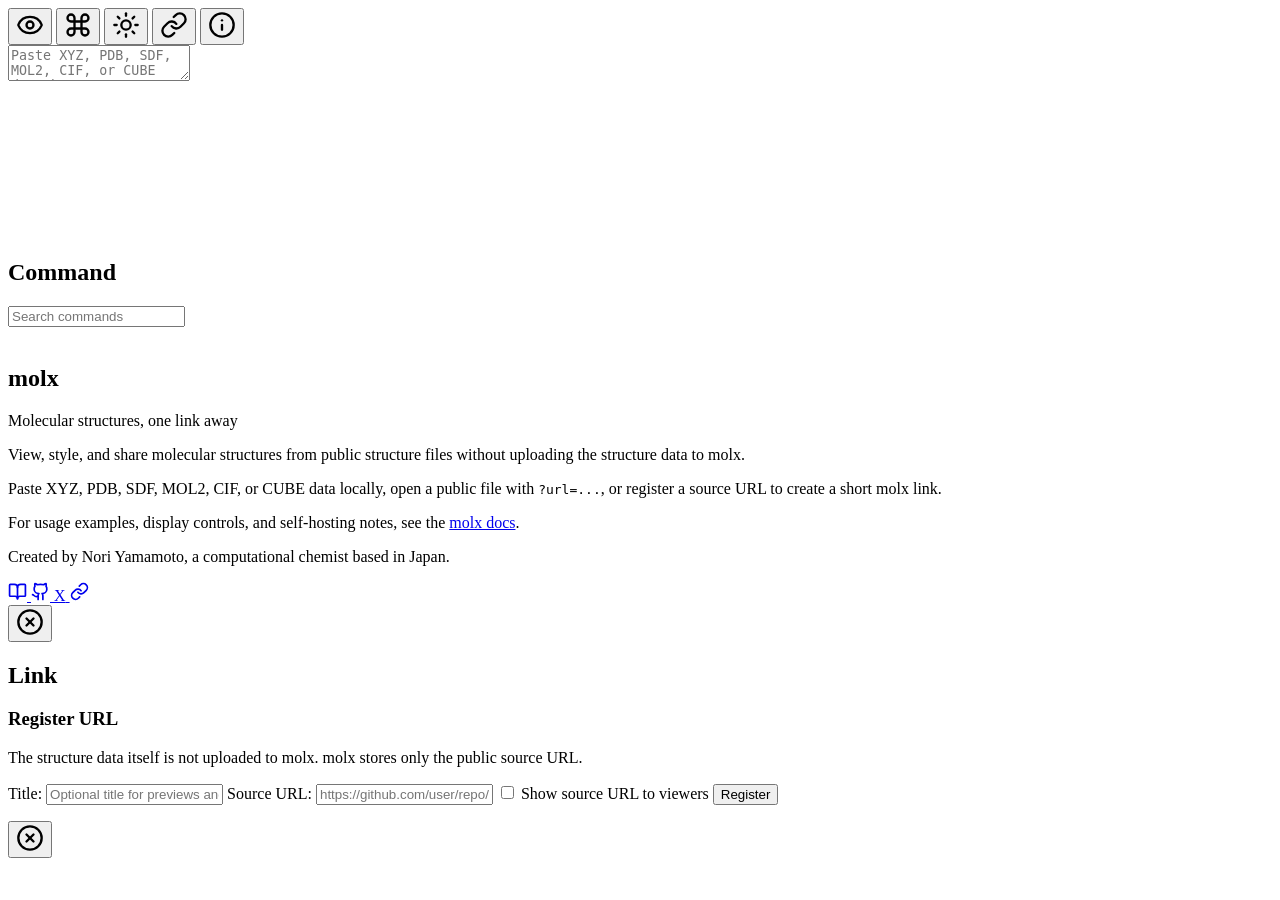
==== src/molx/static/main.html @ 923a25b3 "Initial molx release" ====
<!DOCTYPE html>
<html lang="en">
<head>
  <meta charset="UTF-8">
  <meta name="viewport" content="width=device-width, initial-scale=1.0">
  <link rel="icon" type="image/x-icon" href="/static/favicon.ico" />
  <script src="/static/js/3Dmol-min.js"></script>
  <link rel="stylesheet" href="/static/main.css?v=38"/>
  <link rel="apple-touch-icon" sizes="180x180" href="/static/favicon/apple-touch-icon.png">
  <link rel="manifest" href="/static/favicon/site.webmanifest">
  <meta name="msapplication-TileColor" content="#ffffff">
  <meta name="theme-color" content="#ffffff">
  <title>molx</title>
  <meta name="title" content="molx" /> 
  <meta property="og:site_name" content="molx" />
  <meta property="og:title" content="molx" />
  <meta name="description" content="molx is a web app designed to quickly view and share molecular structures from public structure files." />
  <meta property="og:description" content="molx is a web app designed to quickly view and share molecular structures from public structure files." />
  <meta name="twitter:description" content="molx is a web app designed to quickly view and share molecular structures from public structure files.">
  <meta property="og:url" content="https://molx.me" />
  <meta property="og:image" content="https://molx.me/static/logo.png" />
  <meta name="twitter:image" content="https://molx.me/static/logo.png">
  <meta property="og:type" content="website" />
  <meta name="twitter:card" content="summary" />
  <script defer data-domain="molx.me" src="https://plausible.io/js/script.js"></script>
</head>
<body>

<main>
  <nav>
    <button type="button" id="modeButton" aria-label="Toggle edit/view mode" title="Toggle edit/view mode">
      <svg xmlns="http://www.w3.org/2000/svg" width="28" height="28" viewBox="0 0 24 24" fill="none" stroke="currentColor" stroke-width="2" stroke-linecap="round" stroke-linejoin="round" class="lucide lucide-eye"><path d="M2.062 12.348a1 1 0 0 1 0-.696 10.75 10.75 0 0 1 19.876 0 1 1 0 0 1 0 .696 10.75 10.75 0 0 1-19.876 0"/><circle cx="12" cy="12" r="3"/></svg>
    </button>
    <button type="button" id="commandButton" aria-label="Commands" title="Commands">
      <svg xmlns="http://www.w3.org/2000/svg" width="28" height="28" viewBox="0 0 24 24" fill="none" stroke="currentColor" stroke-width="2" stroke-linecap="round" stroke-linejoin="round" class="lucide lucide-command"><path d="M18 3a3 3 0 0 0-3 3v12a3 3 0 1 0 3-3H6a3 3 0 1 0 3 3V6a3 3 0 1 0-3 3h12a3 3 0 1 0 0-6"/></svg>
    </button>
    <button type="button" id="themeButton" aria-label="Toggle theme" title="Toggle theme">
      <svg xmlns="http://www.w3.org/2000/svg" width="28" height="28" viewBox="0 0 24 24" fill="none" stroke="currentColor" stroke-width="2" stroke-linecap="round" stroke-linejoin="round" class="lucide lucide-sun"><circle cx="12" cy="12" r="4"/><path d="M12 2v2"/><path d="M12 20v2"/><path d="m4.93 4.93 1.41 1.41"/><path d="m17.66 17.66 1.41 1.41"/><path d="M2 12h2"/><path d="M20 12h2"/><path d="m6.34 17.66-1.41 1.41"/><path d="m19.07 4.93-1.41 1.41"/></svg>
    </button>
    <button type="button" id="linkButton" aria-label="Share" title="Share">
      <svg xmlns="http://www.w3.org/2000/svg" width="28" height="28" viewBox="0 0 24 24" fill="none" stroke="currentColor" stroke-width="2" stroke-linecap="round" stroke-linejoin="round" class="lucide lucide-link"><path d="M10 13a5 5 0 0 0 7.54.54l3-3a5 5 0 0 0-7.07-7.07l-1.72 1.71"/><path d="M14 11a5 5 0 0 0-7.54-.54l-3 3a5 5 0 0 0 7.07 7.07l1.71-1.71"/></svg>
    </button>
    <button type="button" id="infoButton" aria-label="Information" title="Information">
      <svg xmlns="http://www.w3.org/2000/svg" width="28" height="28" viewBox="0 0 24 24" fill="none" stroke="currentColor" stroke-width="2" stroke-linecap="round" stroke-linejoin="round" class="lucide lucide-info"><circle cx="12" cy="12" r="10"/><path d="M12 16v-4"/><path d="M12 8h.01"/></svg>
    </button>
  </nav>
  <textarea id="dataArea" aria-label="Structure data" placeholder="Paste XYZ, PDB, SDF, MOL2, CIF, or CUBE data here..." spellcheck="false"></textarea>
  <div id="viewArea" class="viewarea" aria-label="Molecular structure viewer"></div>
  <svg id="measurementOverlay" class="measurement-overlay" aria-hidden="true">
    <polyline id="measurementLine" class="measurement-line" points=""></polyline>
  </svg>
  <section id="measurementPanel" class="measurement-panel" aria-live="polite">
    <div id="measurementOutput"></div>
  </section>
  <div id="commentArea" class="commentarea"></div>
</main>

<div id="commandPalette" class="command-palette-overlay" role="dialog" aria-modal="true" aria-labelledby="commandPaletteTitle">
  <div class="command-palette">
    <h2 id="commandPaletteTitle">Command</h2>
    <input type="search" id="commandInput" placeholder="Search commands" autocomplete="off" spellcheck="false" aria-label="Search commands">
    <div id="commandList" class="command-list" role="listbox" aria-label="Commands"></div>
  </div>
</div>

<div id="infoModal" class="modal-overlay" role="dialog" aria-modal="true" aria-labelledby="infoTitle">
  <div class="modal-content info-content">
    <header class="info-header">
      <img class="info-logo" src="/static/favicon/android-chrome-192x192.png" alt="" aria-hidden="true">
      <div>
        <h2 id="infoTitle">molx</h2>
        <p class="info-tagline">Molecular structures, one link away</p>
      </div>
    </header>
    <p class="info-lead">View, style, and share molecular structures from public structure files without uploading the structure data to molx.</p>
    <p>Paste XYZ, PDB, SDF, MOL2, CIF, or CUBE data locally, open a public file with <code>?url=...</code>, or register a source URL to create a short molx link.</p>
    <p class="info-docs">For usage examples, display controls, and self-hosting notes, see the <a href="https://docs.molx.me" target="_blank" rel="noopener noreferrer">molx docs</a>.</p>
    <p class="info-credit">Created by Nori Yamamoto, a computational chemist based in Japan.</p>
    <div class="info-links" aria-label="Creator links">
      <a class="icon-link" href="https://docs.molx.me" target="_blank" rel="noopener noreferrer" aria-label="Documentation" title="Documentation">
        <svg xmlns="http://www.w3.org/2000/svg" width="19" height="19" viewBox="0 0 24 24" fill="none" stroke="currentColor" stroke-width="2.15" stroke-linecap="round" stroke-linejoin="round" aria-hidden="true"><path d="M12 7v14"/><path d="M3 18a1 1 0 0 1-1-1V4a1 1 0 0 1 1-1h5a4 4 0 0 1 4 4 4 4 0 0 1 4-4h5a1 1 0 0 1 1 1v13a1 1 0 0 1-1 1h-6a3 3 0 0 0-3 3 3 3 0 0 0-3-3z"/></svg>
      </a>
      <a class="icon-link" href="https://github.com/yamnor/molx" target="_blank" rel="noopener noreferrer" aria-label="GitHub repository" title="GitHub repository">
        <svg xmlns="http://www.w3.org/2000/svg" width="19" height="19" viewBox="0 0 24 24" fill="none" stroke="currentColor" stroke-width="2.15" stroke-linecap="round" stroke-linejoin="round" aria-hidden="true"><path d="M15 22v-4a4.8 4.8 0 0 0-1-3.5c3 0 6-2 6-5.5.08-1.25-.27-2.48-1-3.5.28-1.15.28-2.35 0-3.5 0 0-1 0-3 1.5-2.64-.5-5.36-.5-8 0C6 2 5 2 5 2c-.3 1.15-.3 2.35 0 3.5A5.4 5.4 0 0 0 4 9c0 3.5 3 5.5 6 5.5-.39.49-.68 1.05-.85 1.65-.17.6-.22 1.23-.15 1.85v4"/><path d="M9 18c-4.51 2-5-2-7-2"/></svg>
      </a>
      <a class="icon-link" href="https://x.com/yamnor" target="_blank" rel="noopener noreferrer" aria-label="X" title="X">
        <span aria-hidden="true">X</span>
      </a>
      <a class="icon-link" href="https://nory.jp" target="_blank" rel="noopener noreferrer" aria-label="nory.jp" title="nory.jp">
        <svg xmlns="http://www.w3.org/2000/svg" width="19" height="19" viewBox="0 0 24 24" fill="none" stroke="currentColor" stroke-width="2.15" stroke-linecap="round" stroke-linejoin="round" aria-hidden="true"><path d="M10 13a5 5 0 0 0 7.54.54l3-3a5 5 0 0 0-7.07-7.07l-1.72 1.71"/><path d="M14 11a5 5 0 0 0-7.54-.54l-3 3a5 5 0 0 0 7.07 7.07l1.71-1.71"/></svg>
      </a>
    </div>
    <button type="button" class="modal-close" data-close-modal="infoModal" aria-label="Close information" title="Close">
      <svg xmlns="http://www.w3.org/2000/svg" width="28" height="28" viewBox="0 0 24 24" fill="none" stroke="currentColor" stroke-width="2" stroke-linecap="round" stroke-linejoin="round" class="lucide lucide-circle-x"><circle cx="12" cy="12" r="10"/><path d="m15 9-6 6"/><path d="m9 9 6 6"/></svg>
    </button>
  </div>
</div>

<div id="shareModal" class="modal-overlay" role="dialog" aria-modal="true" aria-labelledby="shareTitle">
  <div class="modal-content">
    <h2 id="shareTitle">Link</h2>
    <section id="registerSection" class="modal-section">
      <h3>Register URL</h3>
      <div class="inputContainer">
        <p>The structure data itself is not uploaded to molx. molx stores only the public source URL.</p>
        <label for="sourceTitle">Title:</label>
        <input type="text" id="sourceTitle" placeholder="Optional title for previews and sharing" autocomplete="off" spellcheck="false" maxlength="160">
        <label for="sourceUrl">Source URL:</label>
        <input type="url" id="sourceUrl" placeholder="https://github.com/user/repo/blob/main/example.pdb" autocomplete="off" spellcheck="false">
        <label class="checkbox-label" for="sourceVisibility">
          <input type="checkbox" id="sourceVisibility">
          Show source URL to viewers
        </label>
        <button type="button" id="registerButton">Register</button>
        <p id="linkMessage" aria-live="polite"></p>
      </div>
    </section>
    <section id="shareSection" class="modal-section" hidden>
      <h3>Share</h3>
      <div class="inputContainer">
        <p id="sourceInfo">Source URL is hidden from viewers.</p>
        <label for="shareLink">Public URL:</label>
        <input type="url" id="shareLink" value="" readonly aria-label="molx public share URL">
        <button type="button" id="copyLinkButton">Copy</button>
        <p id="shareMessage" aria-live="polite"></p>
      </div>
    </section>
    <section id="editSection" class="modal-section" hidden>
      <h3>Edit</h3>
      <div class="inputContainer">
        <p id="editInfo">View-only. Open the private edit URL to update this link.</p>
        <div id="editFields" class="inputContainer nested-inputs" hidden>
          <label for="editTitle">Title:</label>
          <input type="text" id="editTitle" autocomplete="off" spellcheck="false" maxlength="160">
          <label for="editSourceUrl">Source URL:</label>
          <input type="url" id="editSourceUrl" readonly>
          <label class="checkbox-label" for="editSourceVisibility">
            <input type="checkbox" id="editSourceVisibility">
            Show source URL to viewers
          </label>
          <button type="button" id="updateButton">Update</button>
        </div>
        <p id="editMessage" aria-live="polite"></p>
      </div>
    </section>
    <button type="button" class="modal-close" data-close-modal="shareModal" aria-label="Close share dialog" title="Close">
      <svg xmlns="http://www.w3.org/2000/svg" width="28" height="28" viewBox="0 0 24 24" fill="none" stroke="currentColor" stroke-width="2" stroke-linecap="round" stroke-linejoin="round" class="lucide lucide-circle-x"><circle cx="12" cy="12" r="10"/><path d="m15 9-6 6"/><path d="m9 9 6 6"/></svg>
    </button>
  </div>
</div>

<script type="text/javascript" src="/static/main.js?v=37"></script>

</body>
</html>
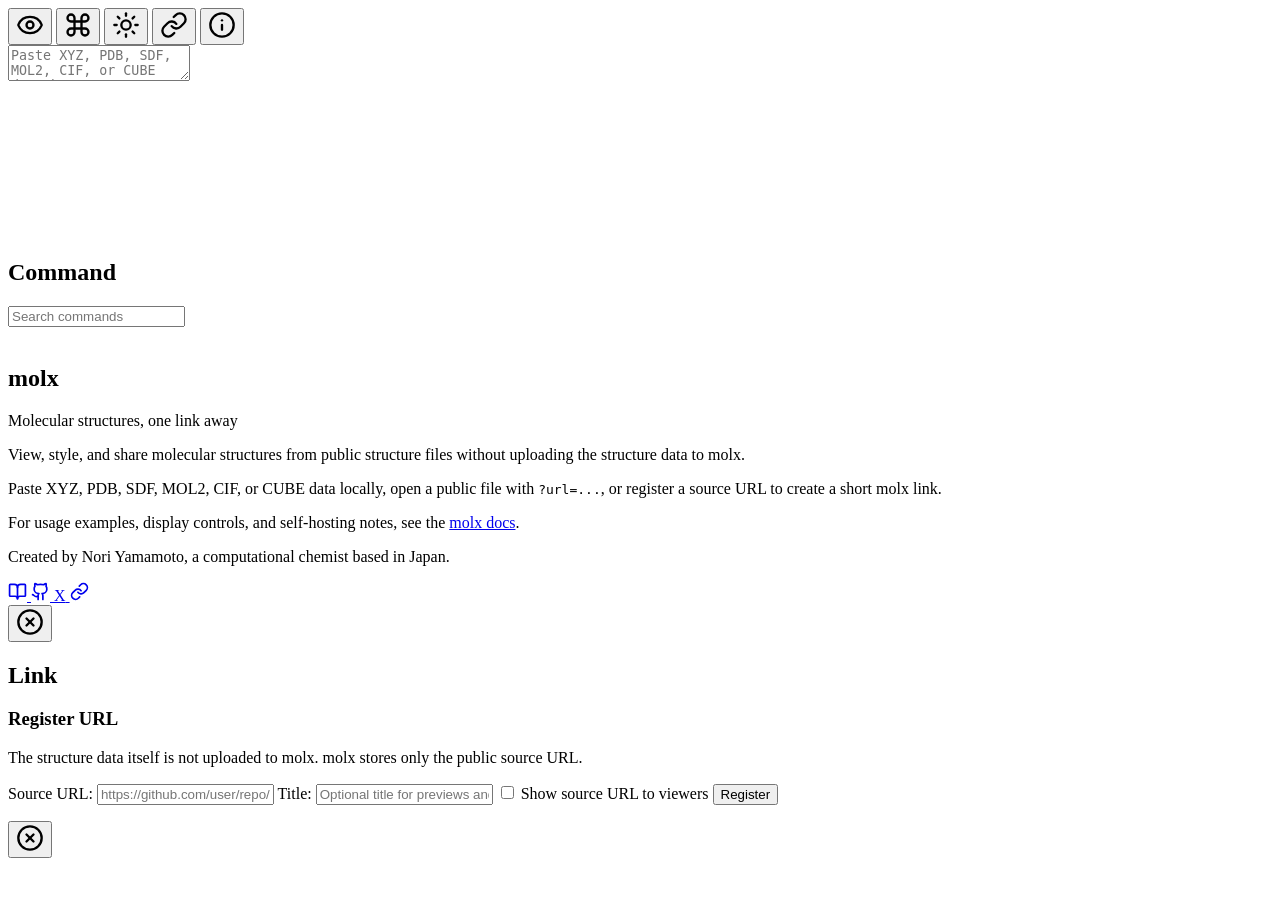
==== commit 1786a0d4: "Improve link edit modal guidance" ====
--- a/src/molx/static/main.html
+++ b/src/molx/static/main.html
@@ -5,7 +5,7 @@
   <meta name="viewport" content="width=device-width, initial-scale=1.0">
   <link rel="icon" type="image/x-icon" href="/static/favicon.ico" />
   <script src="/static/js/3Dmol-min.js"></script>
-  <link rel="stylesheet" href="/static/main.css?v=38"/>
+  <link rel="stylesheet" href="/static/main.css?v=42"/>
   <link rel="apple-touch-icon" sizes="180x180" href="/static/favicon/apple-touch-icon.png">
   <link rel="manifest" href="/static/favicon/site.webmanifest">
   <meta name="msapplication-TileColor" content="#ffffff">
@@ -103,10 +103,10 @@
       <h3>Register URL</h3>
       <div class="inputContainer">
         <p>The structure data itself is not uploaded to molx. molx stores only the public source URL.</p>
+        <label for="sourceUrl">Source URL:</label>
+        <input type="url" id="sourceUrl" placeholder="https://github.com/user/repo/blob/main/example.pdb" autocomplete="off" spellcheck="false">
         <label for="sourceTitle">Title:</label>
         <input type="text" id="sourceTitle" placeholder="Optional title for previews and sharing" autocomplete="off" spellcheck="false" maxlength="160">
-        <label for="sourceUrl">Source URL:</label>
-        <input type="url" id="sourceUrl" placeholder="https://github.com/user/repo/blob/main/example.pdb" autocomplete="off" spellcheck="false">
         <label class="checkbox-label" for="sourceVisibility">
           <input type="checkbox" id="sourceVisibility">
           Show source URL to viewers
@@ -130,10 +130,13 @@
       <div class="inputContainer">
         <p id="editInfo">View-only. Open the private edit URL to update this link.</p>
         <div id="editFields" class="inputContainer nested-inputs" hidden>
+          <label for="editLink">Edit URL:</label>
+          <input type="url" id="editLink" readonly aria-label="Private molx edit URL">
+          <button type="button" id="copyEditLinkButton">Copy</button>
+          <label for="editSourceUrl">Source URL:</label>
+          <input type="url" id="editSourceUrl" readonly>
           <label for="editTitle">Title:</label>
           <input type="text" id="editTitle" autocomplete="off" spellcheck="false" maxlength="160">
-          <label for="editSourceUrl">Source URL:</label>
-          <input type="url" id="editSourceUrl" readonly>
           <label class="checkbox-label" for="editSourceVisibility">
             <input type="checkbox" id="editSourceVisibility">
             Show source URL to viewers
@@ -149,7 +152,7 @@
   </div>
 </div>
 
-<script type="text/javascript" src="/static/main.js?v=37"></script>
+<script type="text/javascript" src="/static/main.js?v=38"></script>
 
 </body>
 </html>
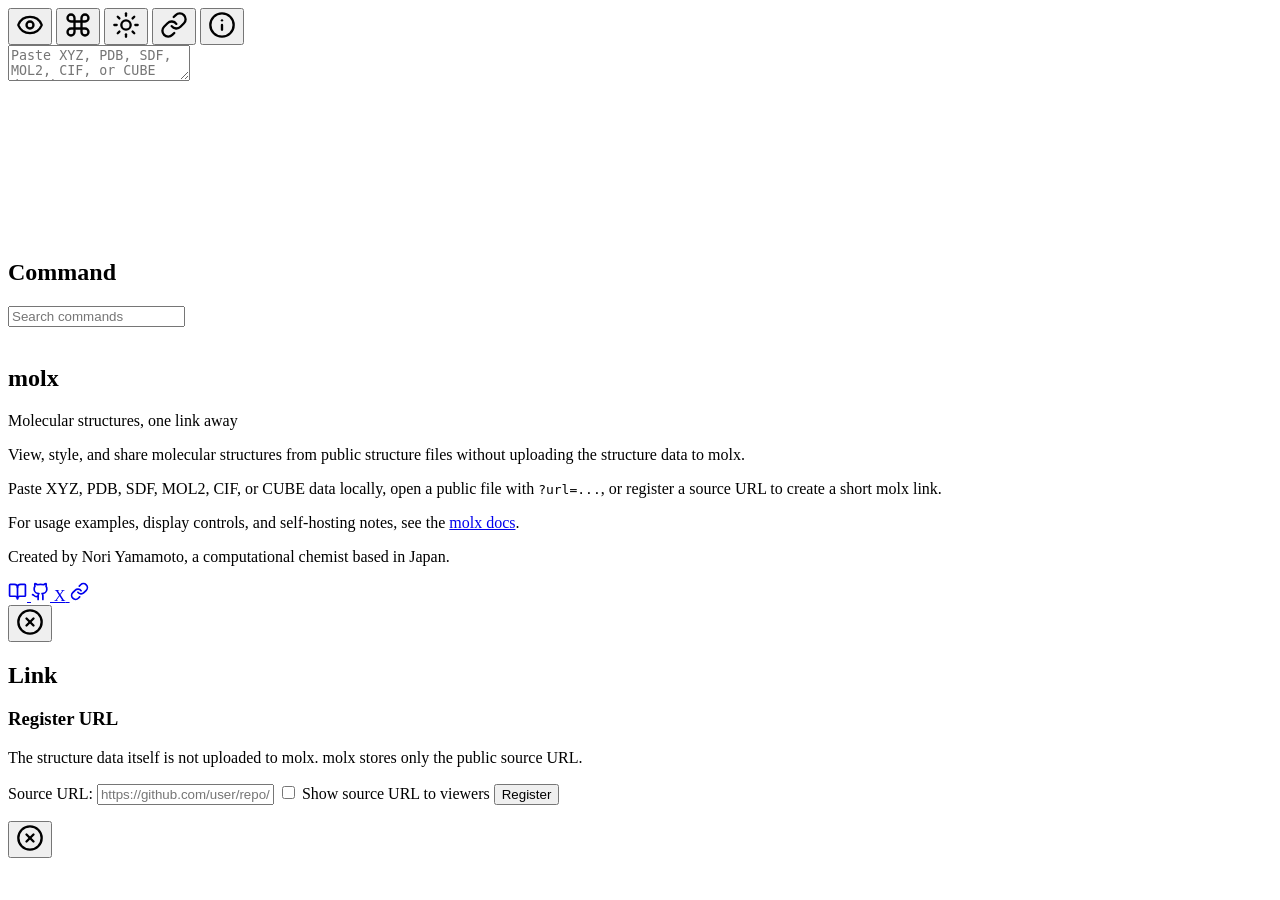
==== commit ae7b6fd5: "Show caffeine by default" ====
--- a/src/molx/static/main.html
+++ b/src/molx/static/main.html
@@ -105,8 +105,6 @@
         <p>The structure data itself is not uploaded to molx. molx stores only the public source URL.</p>
         <label for="sourceUrl">Source URL:</label>
         <input type="url" id="sourceUrl" placeholder="https://github.com/user/repo/blob/main/example.pdb" autocomplete="off" spellcheck="false">
-        <label for="sourceTitle">Title:</label>
-        <input type="text" id="sourceTitle" placeholder="Optional title for previews and sharing" autocomplete="off" spellcheck="false" maxlength="160">
         <label class="checkbox-label" for="sourceVisibility">
           <input type="checkbox" id="sourceVisibility">
           Show source URL to viewers
@@ -152,7 +150,7 @@
   </div>
 </div>
 
-<script type="text/javascript" src="/static/main.js?v=38"></script>
+<script type="text/javascript" src="/static/main.js?v=39"></script>
 
 </body>
 </html>
